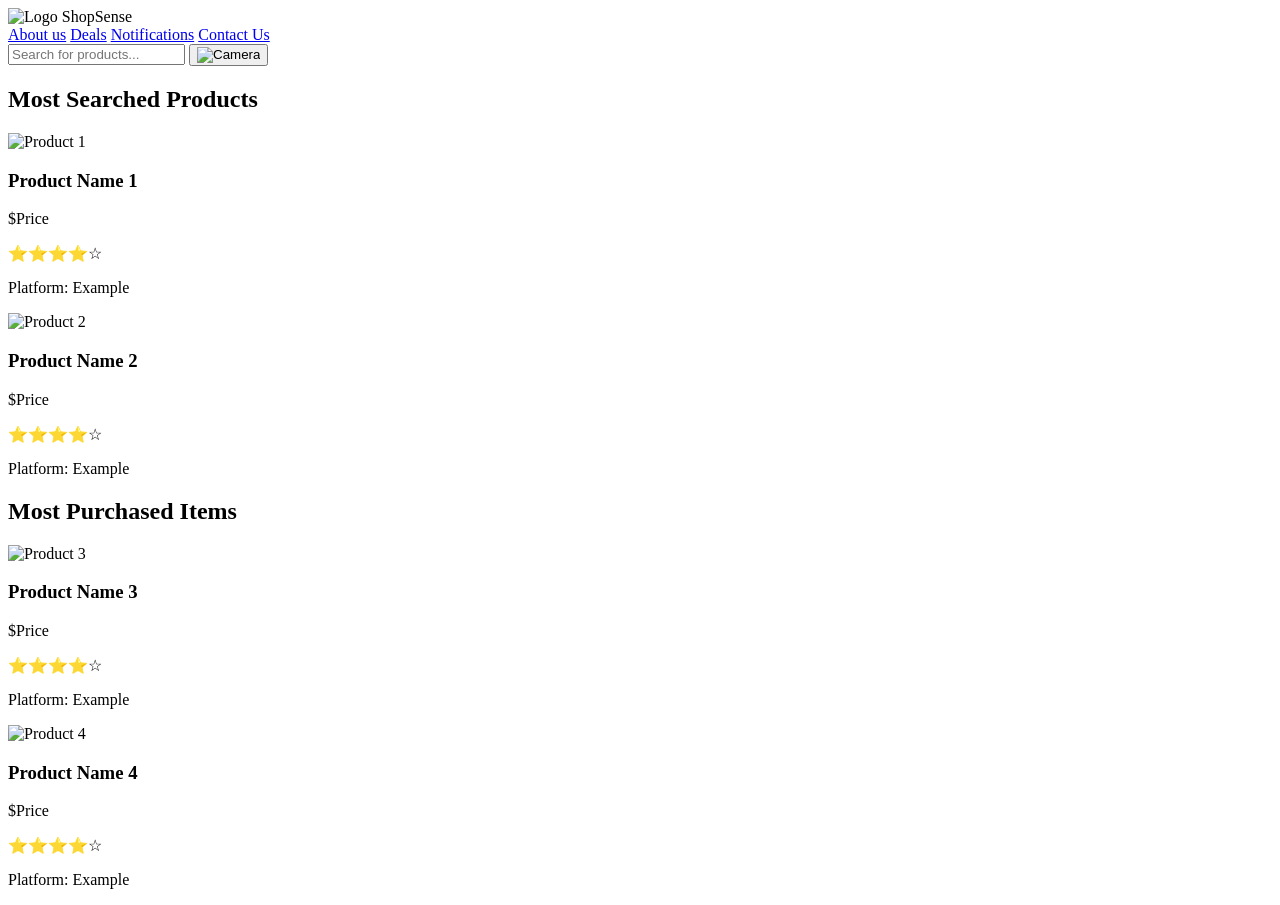
==== templates/index.html @ dc1df7b8 "Initial" ====
<!-- index.html -->
<!DOCTYPE html>
<html lang="en">
<head>
    <meta charset="UTF-8">
    <meta name="viewport" content="width=device-width, initial-scale=1.0">
    <title>ShopSense</title>
    <link rel="stylesheet" href="styles.css">
</head>
<body>
    <nav class="navbar">
        <div class="logo-container">
            <img src="logo.png" alt="Logo" class="logo"> <!-- Circular logo -->
            <span class="logo-text">ShopSense</span>
        </div>
        <div class="nav-links">
            <a href="#">About us</a>
            <a href="#">Deals</a>
            <a href="#">Notifications</a>
            <a href="#">Contact Us</a>
        </div>
    </nav>

    <section class="search-section">
        <form action="/search" method="POST">
            <input type="text" name="product_name" placeholder="Search for products..." class="search-bar" required>
            <button type="submit" class="search-button"><img src="camera-icon.png" alt="Camera"></button>
        </form>
    </section>

    <section class="product-section">
        <div class="most-searched">
            <h2>Most Searched Products</h2>
            <div class="product-card">
                <img src="product1.jpg" alt="Product 1">
                <h3>Product Name 1</h3>
                <p class="price">$Price</p>
                <p class="ratings">⭐⭐⭐⭐☆</p>
                <p class="platform">Platform: Example</p>
            </div>
            <div class="product-card">
                <img src="product2.jpg" alt="Product 2">
                <h3>Product Name 2</h3>
                <p class="price">$Price</p>
                <p class="ratings">⭐⭐⭐⭐☆</p>
                <p class="platform">Platform: Example</p>
            </div>
        </div>
        <div class="most-purchased">
            <h2>Most Purchased Items</h2>
            <div class="product-card">
                <img src="product3.jpg" alt="Product 3">
                <h3>Product Name 3</h3>
                <p class="price">$Price</p>
                <p class="ratings">⭐⭐⭐⭐☆</p>
                <p class="platform">Platform: Example</p>
            </div>
            <div class="product-card">
                <img src="product4.jpg" alt="Product 4">
                <h3>Product Name 4</h3>
                <p class="price">$Price</p>
                <p class="ratings">⭐⭐⭐⭐☆</p>
                <p class="platform">Platform: Example</p>
            </div>
        </div>
    </section>
</body>
</html>
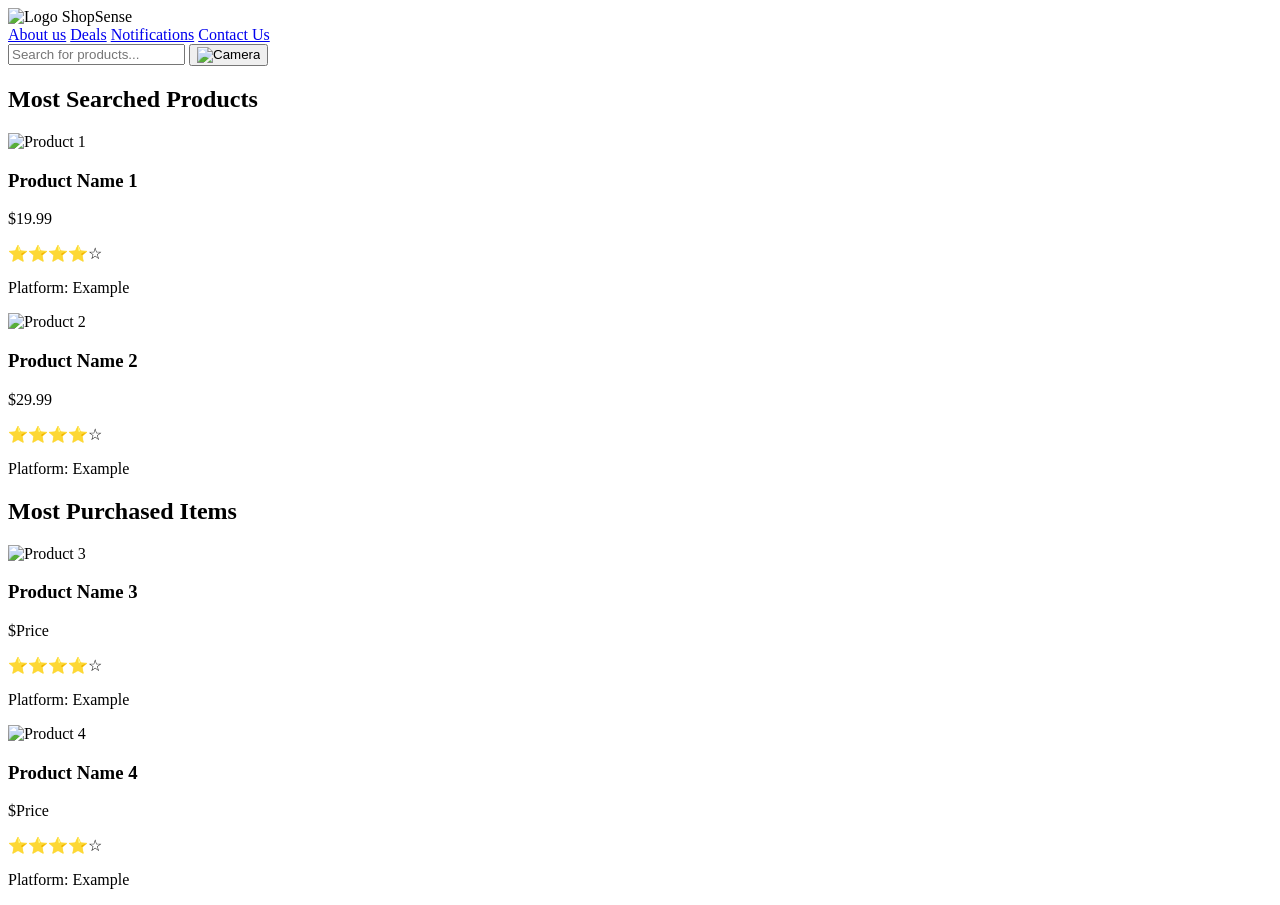
==== commit cabe83f8: "Add files via upload" ====
--- a/templates/index.html
+++ b/templates/index.html
@@ -1,68 +1,67 @@
-<!-- index.html -->
-<!DOCTYPE html>
-<html lang="en">
-<head>
-    <meta charset="UTF-8">
-    <meta name="viewport" content="width=device-width, initial-scale=1.0">
-    <title>ShopSense</title>
-    <link rel="stylesheet" href="styles.css">
-</head>
-<body>
-    <nav class="navbar">
-        <div class="logo-container">
-            <img src="logo.png" alt="Logo" class="logo"> <!-- Circular logo -->
-            <span class="logo-text">ShopSense</span>
-        </div>
-        <div class="nav-links">
-            <a href="#">About us</a>
-            <a href="#">Deals</a>
-            <a href="#">Notifications</a>
-            <a href="#">Contact Us</a>
-        </div>
-    </nav>
-
-    <section class="search-section">
-        <form action="/search" method="POST">
-            <input type="text" name="product_name" placeholder="Search for products..." class="search-bar" required>
-            <button type="submit" class="search-button"><img src="camera-icon.png" alt="Camera"></button>
-        </form>
-    </section>
-
-    <section class="product-section">
-        <div class="most-searched">
-            <h2>Most Searched Products</h2>
-            <div class="product-card">
-                <img src="product1.jpg" alt="Product 1">
-                <h3>Product Name 1</h3>
-                <p class="price">$Price</p>
-                <p class="ratings">⭐⭐⭐⭐☆</p>
-                <p class="platform">Platform: Example</p>
-            </div>
-            <div class="product-card">
-                <img src="product2.jpg" alt="Product 2">
-                <h3>Product Name 2</h3>
-                <p class="price">$Price</p>
-                <p class="ratings">⭐⭐⭐⭐☆</p>
-                <p class="platform">Platform: Example</p>
-            </div>
-        </div>
-        <div class="most-purchased">
-            <h2>Most Purchased Items</h2>
-            <div class="product-card">
-                <img src="product3.jpg" alt="Product 3">
-                <h3>Product Name 3</h3>
-                <p class="price">$Price</p>
-                <p class="ratings">⭐⭐⭐⭐☆</p>
-                <p class="platform">Platform: Example</p>
-            </div>
-            <div class="product-card">
-                <img src="product4.jpg" alt="Product 4">
-                <h3>Product Name 4</h3>
-                <p class="price">$Price</p>
-                <p class="ratings">⭐⭐⭐⭐☆</p>
-                <p class="platform">Platform: Example</p>
-            </div>
-        </div>
-    </section>
-</body>
+<!DOCTYPE html>
+<html lang="en">
+<head>
+    <meta charset="UTF-8">
+    <meta name="viewport" content="width=device-width, initial-scale=1.0">
+    <title>ShopSense</title>
+    <link rel="stylesheet" href="D:\ShopSense\static\styles.css">
+</head>
+<body>
+    <nav class="navbar">
+        <div class="logo-container">
+            <img src="logo.png" alt="Logo" class="logo">
+            <span class="logo-text">ShopSense</span>
+        </div>
+        <div class="nav-links">
+            <a href="#">About us</a>
+            <a href="#">Deals</a>
+            <a href="#">Notifications</a>
+            <a href="#">Contact Us</a>
+        </div>
+    </nav>
+
+    <section class="search-section">
+        <form action="/search" method="POST">
+            <input type="text" name="product_name" placeholder="Search for products..." class="search-bar" required>
+            <button type="submit" class="search-button"><img src="camera-icon.png" alt="Camera"></button>
+        </form>
+    </section>
+
+    <section class="product-section">
+        <div class="most-searched">
+            <h2>Most Searched Products</h2>
+            <div class="product-card">
+                <img src="product1.jpg" alt="Product 1">
+                <h3>Product Name 1</h3>
+                <p class="price">$19.99</p>
+                <p class="ratings">⭐⭐⭐⭐☆</p>
+                <p class="platform">Platform: Example</p>
+            </div>
+            <div class="product-card">
+                <img src="product2.jpg" alt="Product 2">
+                <h3>Product Name 2</h3>
+                <p class="price">$29.99</p>
+                <p class="ratings">⭐⭐⭐⭐☆</p>
+                <p class="platform">Platform: Example</p>
+            </div>
+        </div>
+        <div class="most-purchased">
+            <h2>Most Purchased Items</h2>
+            <div class="product-card">
+                <img src="product3.jpg" alt="Product 3">
+                <h3>Product Name 3</h3>
+                <p class="price">$Price</p>
+                <p class="ratings">⭐⭐⭐⭐☆</p>
+                <p class="platform">Platform: Example</p>
+            </div>
+            <div class="product-card">
+                <img src="product4.jpg" alt="Product 4">
+                <h3>Product Name 4</h3>
+                <p class="price">$Price</p>
+                <p class="ratings">⭐⭐⭐⭐☆</p>
+                <p class="platform">Platform: Example</p>
+            </div>
+        </div>
+    </section>
+</body>
 </html>
